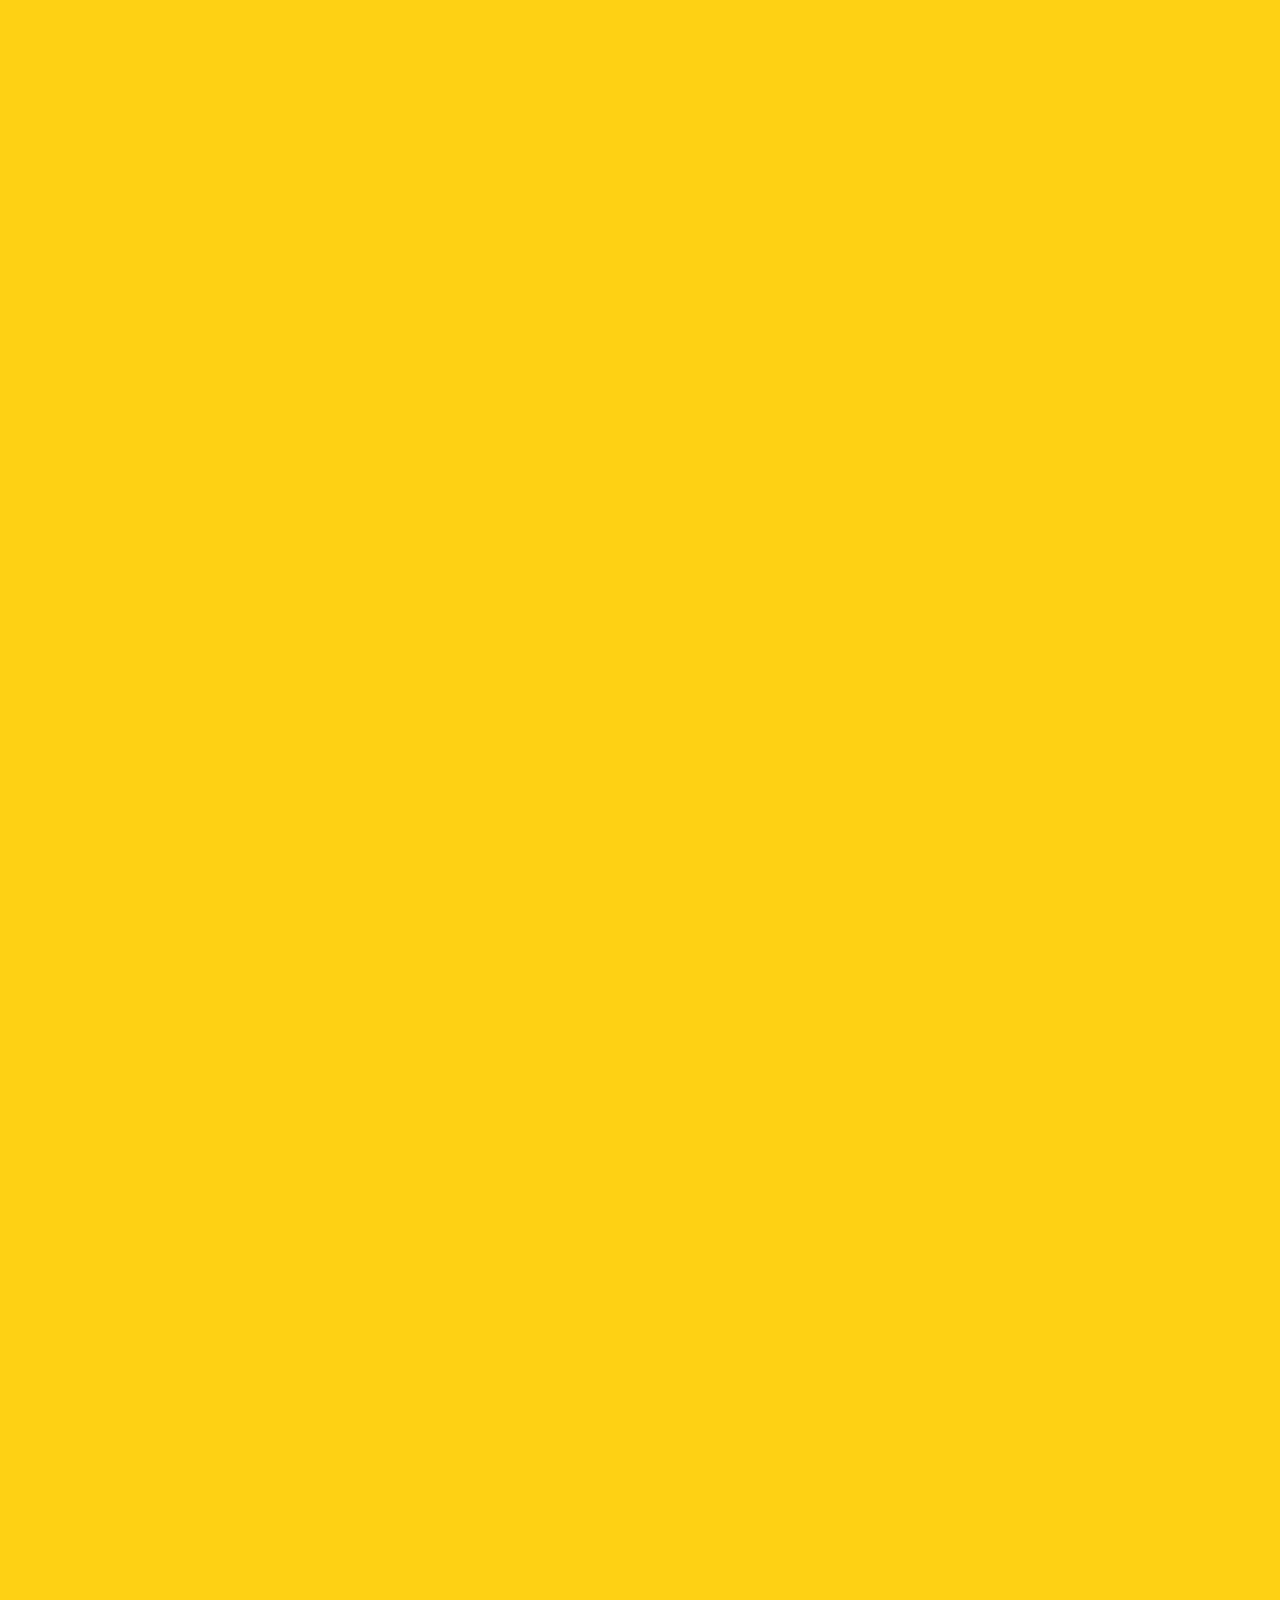
==== car.html @ 6cc9eecc "basic structuring" ====
<!DOCTYPE html>
<html lang="en">
<head>
    <meta charset="UTF-8">
    <meta name="viewport" content="width=device-width, initial-scale=1.0">
    <title>My Project Car</title>
    <link rel="stylesheet" href="css/general.css">
</head>
<body>
    
</body>
</html>
---- css/general.css ----
body{
    background-color: #fcd116;
    font-family: "Raleway", sans-serif;
    font-optical-sizing: auto;
    font-weight: 400;
    font-style: normal;
    height: 200vh;
    text-align: center;
}

header{
    background-color: #ebebe4;
    border: solid 5px #16171c;
    color: #b81104;
    border-radius: 10px;
    text-align: center;
}

nav{
    background-color: #ebebe4;
    border: solid 5px #16171c;
    color: #b81104;
    border-radius: 10px;
    max-width: fit-content;
    padding: 10px 30px;
    margin-top: 20px;
    text-align: center;
}

nav ul{
    list-style: none;
    margin: 0;
    padding: 0;
    display: flex;
    flex-direction: column;
    align-items: center;
}

nav ul li{
    padding-bottom: 10px;
    font-size: 1.1em;
}

nav ul li a{
    text-decoration: none;
    color: #164041;
    font-weight: 600;
}

footer{
    position: fixed;
    background-color: #16171c;
    left: 0;
    bottom: 0;
    width: 100%;
    padding: 10px 5px;
    display: flex;
    justify-content: space-between;
}

footer p{
    color: #cdcdcd;
    margin-right: 20px;
    margin-left: 20px;
}


/* Media queries */
@media (max-width: 1200px){
    nav{
        position: relative;
        left: 50%;
        transform: translateX(-50%);
        padding-top: 0px;
        min-width: 80%
    }
    nav ul{
        flex-direction: row;
        justify-content: space-around;
    }
    nav ul li{

    }
}

@media (max-width: 600px){
    header{
        border-bottom: none;
        border-bottom-left-radius: 0px;
        border-bottom-right-radius: 0px;
        padding-bottom: 10px;
        margin-bottom: 0px;
        position: absolute;
        left:50%;
        transform: translateX(-50%);
        top: 10px;
        width:90%;
        margin-left:auto;
        margin-right:auto;
        z-index: 1;
        padding-left:0;
        padding-right: 0;
    }
    
    nav{
        position: sticky;
        top:0;
        width:90%;
        margin: 80px auto 0;
        transform:none;
        padding: 5px 7px 0px;
        left:auto;
        max-width: none;
    }
    nav ul{
        flex-direction: column;
    }
}
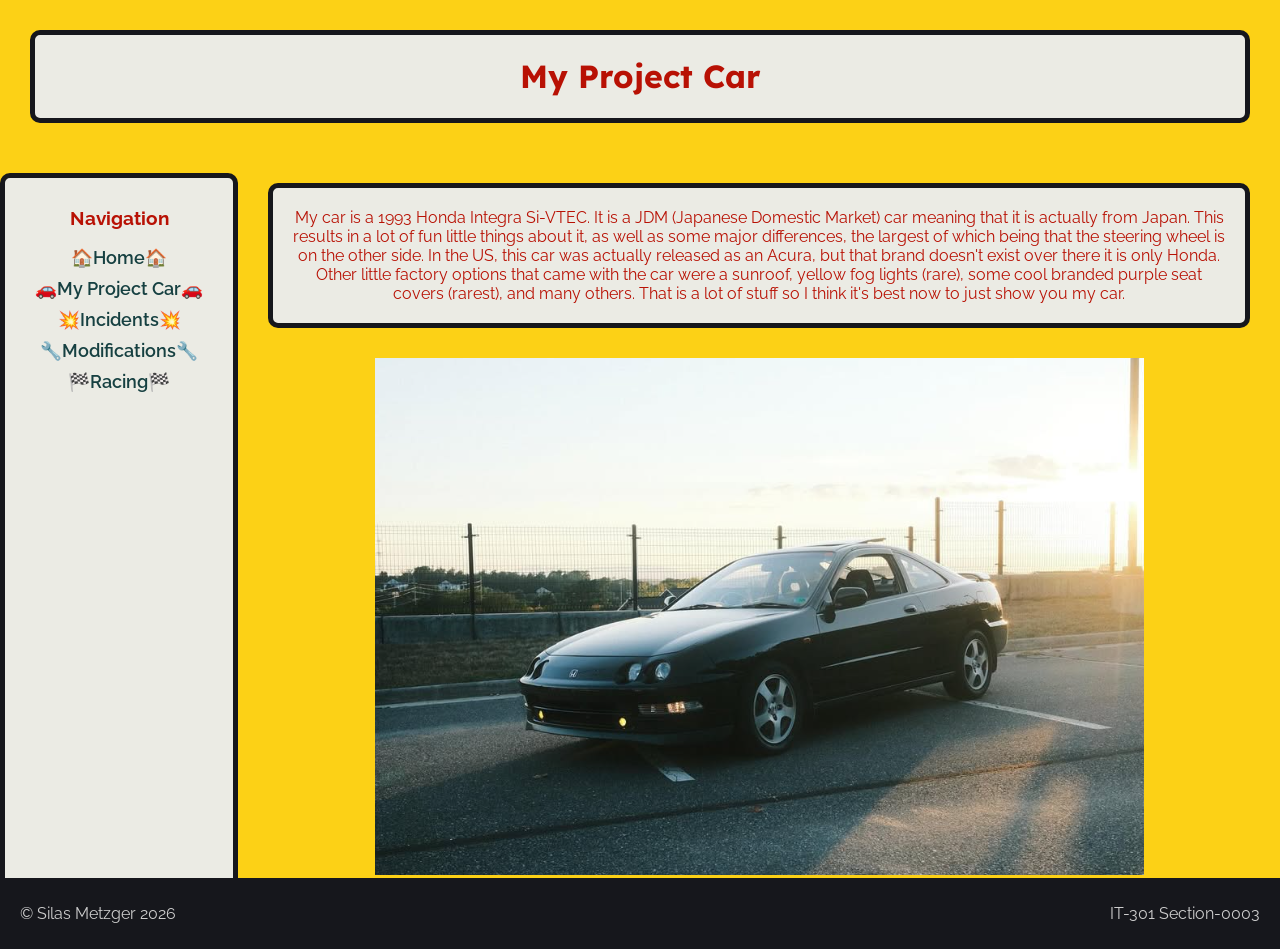
==== commit b42697a0: "updated all" ====
--- a/car.html
+++ b/car.html
@@ -5,8 +5,40 @@
     <meta name="viewport" content="width=device-width, initial-scale=1.0">
     <title>My Project Car</title>
     <link rel="stylesheet" href="css/general.css">
+    <link rel="preconnect" href="https://fonts.googleapis.com">
+    <link rel="preconnect" href="https://fonts.gstatic.com" crossorigin>
+    <link href="https://fonts.googleapis.com/css2?family=Lexend:wght@100..900&family=Raleway:ital,wght@0,100..900;1,100..900&display=swap" rel="stylesheet">
+    <link href="css/car.css" rel="stylesheet">
 </head>
 <body>
-    
+    <header>
+        <h1>My Project Car</h1>
+    </header>
+    <div id="nonhead">
+    <nav>
+        <h3>Navigation</h3>
+        <ul>
+            <li><a href="index.html">🏠Home🏠</a></li>
+            <li><a href="car.html">🚗My Project Car🚗</a></li>
+            <li><a href="struggle.html">💥Incidents💥</a></li>
+            <li><a href="mods.html">🔧Modifications🔧</a></li>
+            <li><a href="racing.html">🏁Racing🏁</a></li>
+        </ul>
+    </nav>
+
+    <main>
+        <article>
+        <p>My car is a 1993 Honda Integra Si-VTEC. It is a JDM (Japanese Domestic Market) car meaning that it is actually from Japan. 
+            This results in a lot of fun little things about it, as well as some major differences, the largest of which being that the steering wheel is on the other side.
+            In the US, this car was actually released as an Acura, but that brand doesn't exist over there it is only Honda. Other little factory options that came with the car were a sunroof, yellow fog lights (rare), some cool branded purple seat covers (rarest), and many others.
+             That is a lot of stuff so I think it's best now to just show you my car. </p>
+        </article>
+        <img src="images/car.png" alt="A black 1993 Honda Integra in a parking lot">
+    </main>
+    </div>
+    <footer id="foot">
+        <p>&copy; Silas Metzger 2026</p>
+        <p>IT-301 Section-0003</p>
+    </footer>
 </body>
 </html>
--- a/css/general.css
+++ b/css/general.css
@@ -1,11 +1,13 @@
 body{
+    position: relative;
     background-color: #fcd116;
     font-family: "Raleway", sans-serif;
     font-optical-sizing: auto;
     font-weight: 400;
     font-style: normal;
-    height: 200vh;
+    min-height: 100vh;
     text-align: center;
+    margin: 0px; 
 }
 
 header{
@@ -14,6 +16,11 @@
     color: #b81104;
     border-radius: 10px;
     text-align: center;
+    font-family: "Lexend", sans-serif;
+    font-optical-sizing: auto;
+    font-weight: 400;
+    font-style: normal;
+    margin: 30px;
 }
 
 nav{
@@ -48,14 +55,15 @@
 }
 
 footer{
-    position: fixed;
+    position: absolute;
     background-color: #16171c;
     left: 0;
     bottom: 0;
     width: 100%;
-    padding: 10px 5px;
+    padding: 10px 0px;
     display: flex;
     justify-content: space-between;
+    margin:0px;
 }
 
 footer p{
@@ -65,7 +73,35 @@
 }
 
 
+main{
+    padding-bottom: 70px;
+}
+
+article{
+    background-color: #ebebe4;
+    border: solid 5px #16171c;
+    color: #b81104;
+    border-radius: 10px;
+    text-align: center;
+    margin:30px
+}
+
+article p{
+    margin: 20px
+}
+
+
 /* Media queries */
+
+@media (min-width: 1201px){
+    #nonhead{
+        display: flex;
+    }
+    nav{
+        min-width: fit-content;
+    }
+}
+
 @media (max-width: 1200px){
     nav{
         position: relative;
@@ -78,9 +114,6 @@
         flex-direction: row;
         justify-content: space-around;
     }
-    nav ul li{
-
-    }
 }
 
 @media (max-width: 600px){
@@ -89,14 +122,12 @@
         border-bottom-left-radius: 0px;
         border-bottom-right-radius: 0px;
         padding-bottom: 10px;
-        margin-bottom: 0px;
         position: absolute;
         left:50%;
         transform: translateX(-50%);
-        top: 10px;
+        top: 0px;
         width:90%;
-        margin-left:auto;
-        margin-right:auto;
+        margin: 0px auto;
         z-index: 1;
         padding-left:0;
         padding-right: 0;
@@ -106,9 +137,9 @@
         position: sticky;
         top:0;
         width:90%;
-        margin: 80px auto 0;
+        margin: 100px auto 0;
         transform:none;
-        padding: 5px 7px 0px;
+        padding: 50px 0px 0px;
         left:auto;
         max-width: none;
     }
--- a/css/car.css
+++ b/css/car.css
@@ -0,0 +1,3 @@
+img{
+    max-width:80%
+}
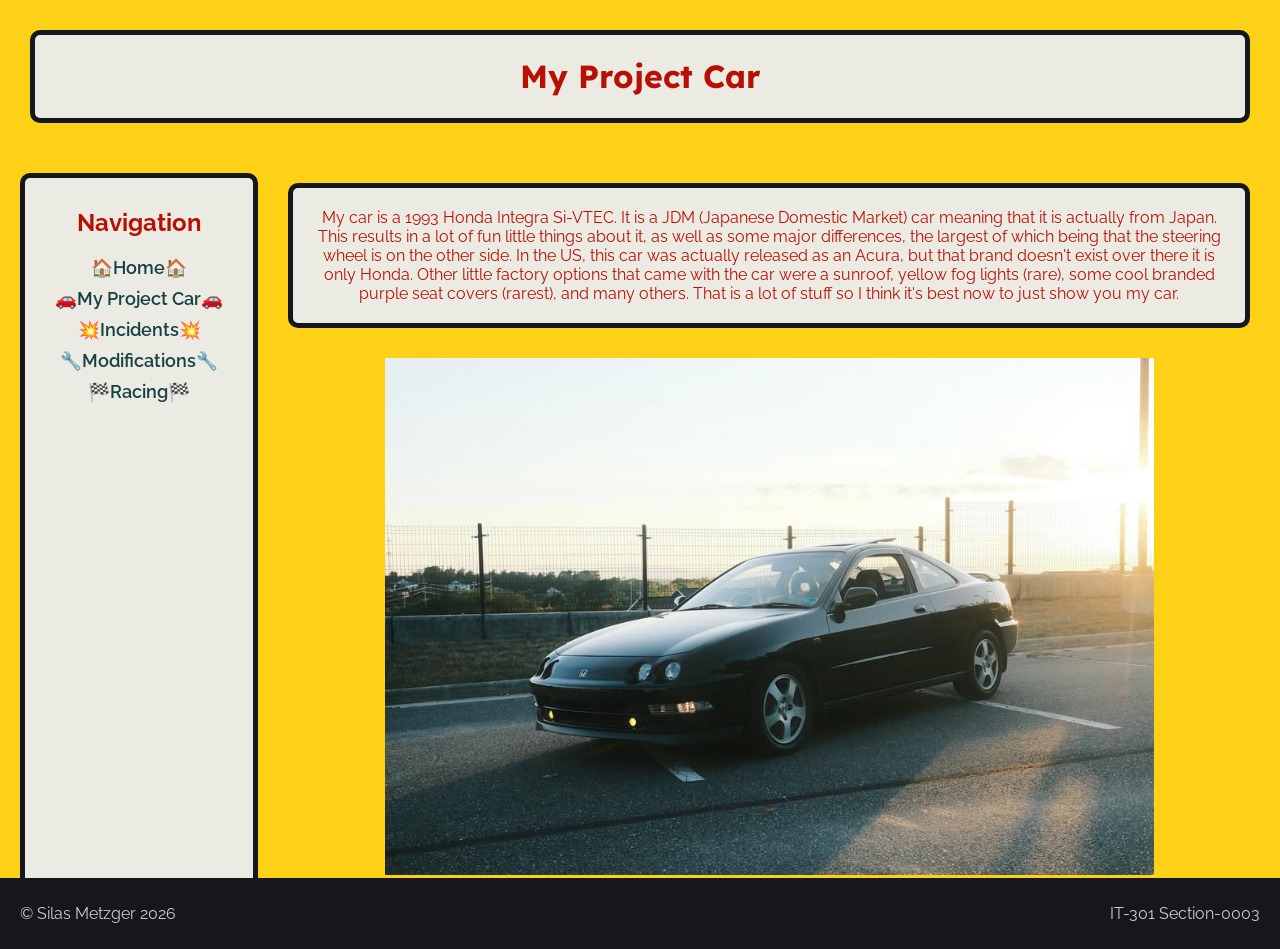
==== commit e0e88c00: "nu fixes" ====
--- a/car.html
+++ b/car.html
@@ -16,7 +16,7 @@
     </header>
     <div id="nonhead">
     <nav>
-        <h3>Navigation</h3>
+        <h2>Navigation</h2>
         <ul>
             <li><a href="index.html">🏠Home🏠</a></li>
             <li><a href="car.html">🚗My Project Car🚗</a></li>
--- a/css/general.css
+++ b/css/general.css
@@ -99,6 +99,7 @@
     }
     nav{
         min-width: fit-content;
+        margin-left: 20px;
     }
 }
 
@@ -135,11 +136,11 @@
     
     nav{
         position: sticky;
-        top:0;
+        top:50px;
         width:90%;
-        margin: 100px auto 0;
+        margin: 30px auto 50px;
         transform:none;
-        padding: 50px 0px 0px;
+        padding: 10px 0px 0px;
         left:auto;
         max-width: none;
     }
